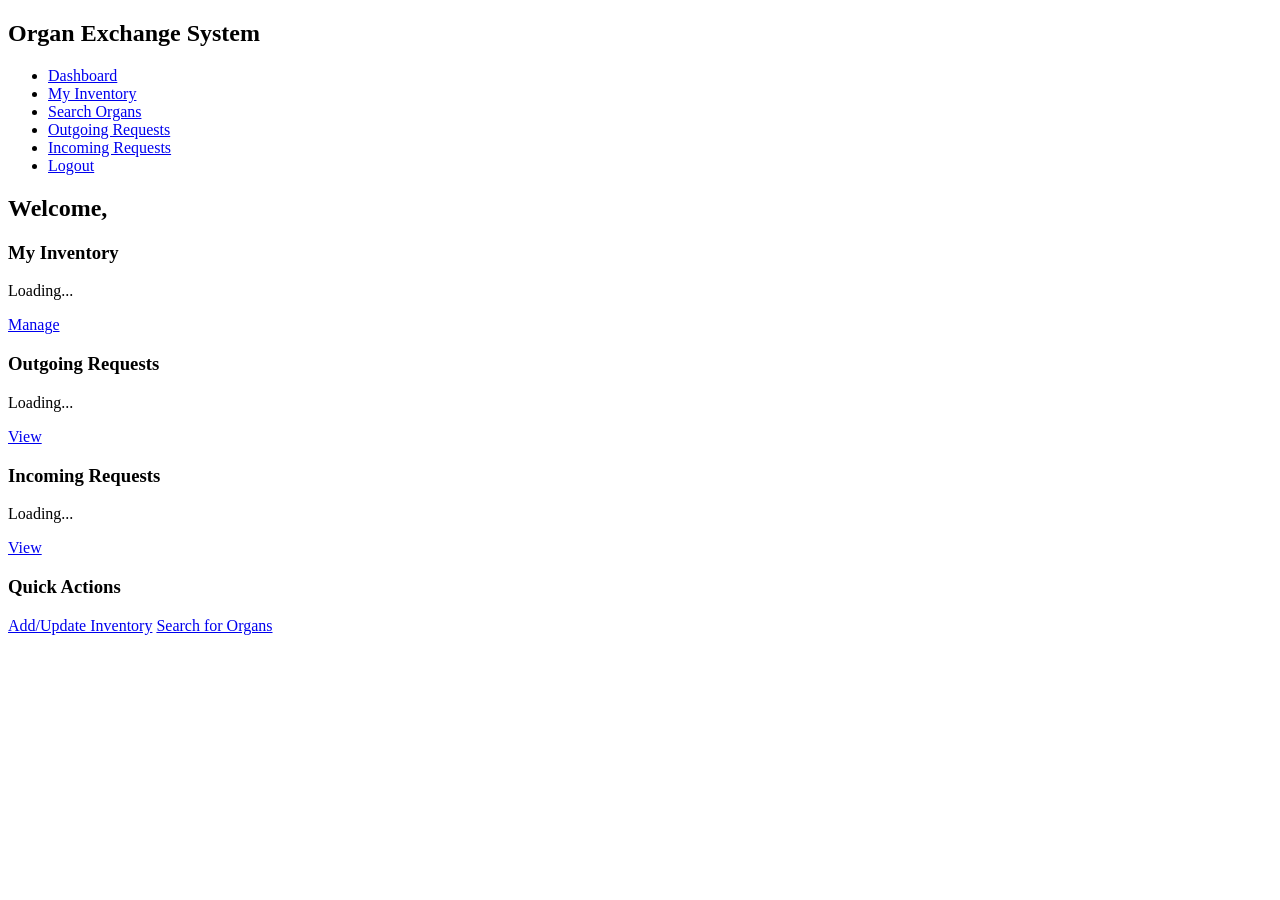
==== frontend/dashboard.html @ f430e493 "Initial commit" ====
<!DOCTYPE html>
<html lang="en">
<head>
    <meta charset="UTF-8">
    <meta name="viewport" content="width=device-width, initial-scale=1.0">
    <title>Dashboard - Organ Exchange</title>
    <link rel="stylesheet" href="/css/style.css">
</head>
<body>
    <nav class="navbar">
        <div class="container">
            <h1 class="logo">Organ Exchange System</h1>
            <ul class="nav-links">
                <li><a href="/dashboard.html">Dashboard</a></li>
                <li><a href="/my-inventory.html">My Inventory</a></li>
                <li><a href="/search-organs.html">Search Organs</a></li>
                <li><a href="/outgoing-requests.html">Outgoing Requests</a></li>
                <li><a href="/incoming-requests.html">Incoming Requests</a></li>
                <li><a href="#" id="logoutBtn">Logout</a></li>
            </ul>
        </div>
    </nav>

    <main class="container">
        <h2>Welcome, <span id="hospitalName"></span></h2>
        
        <div class="dashboard-stats">
            <div class="stat-card">
                <h3>My Inventory</h3>
                <p id="inventoryCount">Loading...</p>
                <a href="/my-inventory.html" class="btn btn-small">Manage</a>
            </div>
            
            <div class="stat-card">
                <h3>Outgoing Requests</h3>
                <p id="outgoingCount">Loading...</p>
                <a href="/outgoing-requests.html" class="btn btn-small">View</a>
            </div>
            
            <div class="stat-card">
                <h3>Incoming Requests</h3>
                <p id="incomingCount">Loading...</p>
                <a href="/incoming-requests.html" class="btn btn-small">View</a>
            </div>
        </div>

        <div class="quick-actions">
            <h3>Quick Actions</h3>
            <div class="action-buttons">
                <a href="/my-inventory.html" class="btn btn-primary">Add/Update Inventory</a>
                <a href="/search-organs.html" class="btn btn-secondary">Search for Organs</a>
            </div>
        </div>
    </main>

    <script src="/js/api.js"></script>
    <script src="/js/dashboard.js"></script>
</body>
</html>
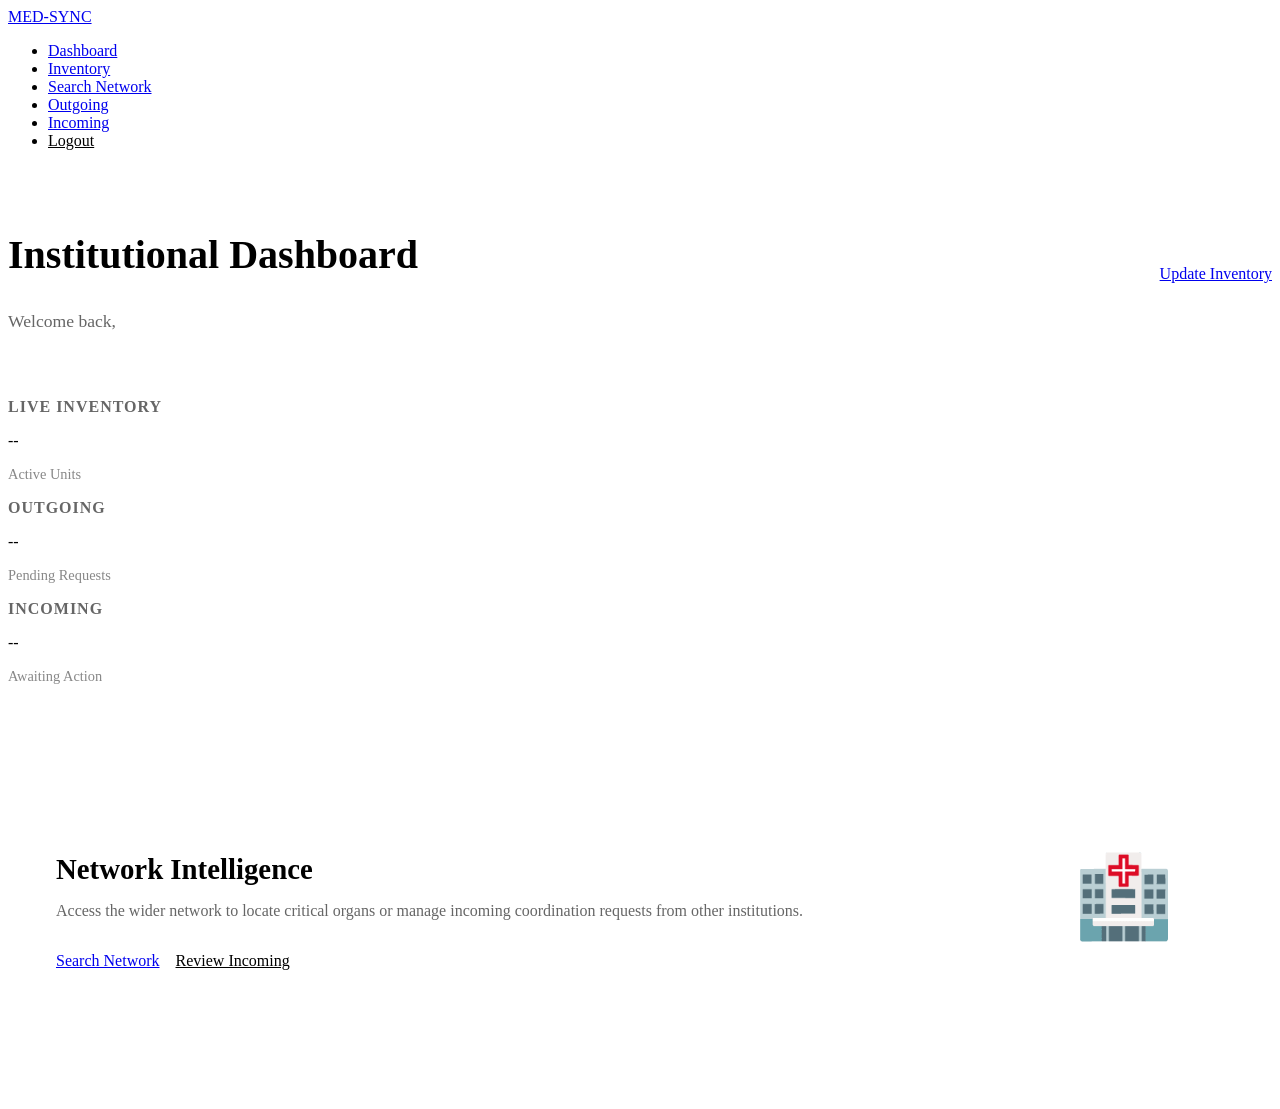
==== commit dabd5bd4: "sec" ====
--- a/frontend/dashboard.html
+++ b/frontend/dashboard.html
@@ -1,59 +1,89 @@
 <!DOCTYPE html>
 <html lang="en">
+
 <head>
     <meta charset="UTF-8">
     <meta name="viewport" content="width=device-width, initial-scale=1.0">
-    <title>Dashboard - Organ Exchange</title>
+    <title>Dashboard - MED-SYNC</title>
+    <link rel="preconnect" href="https://fonts.googleapis.com">
+    <link rel="preconnect" href="https://fonts.gstatic.com" crossorigin>
+    <link href="https://fonts.googleapis.com/css2?family=Inter:wght@400;500;600;700;800&display=swap" rel="stylesheet">
     <link rel="stylesheet" href="/css/style.css">
 </head>
+
 <body>
     <nav class="navbar">
         <div class="container">
-            <h1 class="logo">Organ Exchange System</h1>
+            <a href="/dashboard.html" class="logo">MED-SYNC</a>
             <ul class="nav-links">
                 <li><a href="/dashboard.html">Dashboard</a></li>
-                <li><a href="/my-inventory.html">My Inventory</a></li>
-                <li><a href="/search-organs.html">Search Organs</a></li>
-                <li><a href="/outgoing-requests.html">Outgoing Requests</a></li>
-                <li><a href="/incoming-requests.html">Incoming Requests</a></li>
-                <li><a href="#" id="logoutBtn">Logout</a></li>
+                <li><a href="/my-inventory.html">Inventory</a></li>
+                <li><a href="/search-organs.html">Search Network</a></li>
+                <li><a href="/outgoing-requests.html">Outgoing</a></li>
+                <li><a href="/incoming-requests.html">Incoming</a></li>
+                <li><a href="#" id="logoutBtn" style="color: var(--error);">Logout</a></li>
             </ul>
         </div>
     </nav>
 
     <main class="container">
-        <h2>Welcome, <span id="hospitalName"></span></h2>
-        
+        <header style="margin: 3rem 0; display: flex; justify-content: space-between; align-items: center;">
+            <div>
+                <h2 style="font-size: 2.5rem; color: var(--primary-color);">Institutional Dashboard</h2>
+                <p style="color: #666; font-size: 1.1rem;">Welcome back, <span id="hospitalName"
+                        style="color: var(--secondary-color); font-weight: 700;"></span></p>
+            </div>
+            <div class="quick-actions">
+                <a href="/my-inventory.html" class="btn btn-action">Update Inventory</a>
+            </div>
+        </header>
+
         <div class="dashboard-stats">
             <div class="stat-card">
-                <h3>My Inventory</h3>
-                <p id="inventoryCount">Loading...</p>
-                <a href="/my-inventory.html" class="btn btn-small">Manage</a>
+                <h3 style="font-size: 1rem; color: #666; text-transform: uppercase; letter-spacing: 1px;">Live Inventory
+                </h3>
+                <p id="inventoryCount" style="margin: 1rem 0;">--</p>
+                <div style="font-size: 0.9rem; color: #888;">Active Units</div>
             </div>
-            
+
             <div class="stat-card">
-                <h3>Outgoing Requests</h3>
-                <p id="outgoingCount">Loading...</p>
-                <a href="/outgoing-requests.html" class="btn btn-small">View</a>
+                <h3 style="font-size: 1rem; color: #666; text-transform: uppercase; letter-spacing: 1px;">Outgoing</h3>
+                <p id="outgoingCount" style="margin: 1rem 0; color: var(--primary-color);">--</p>
+                <div style="font-size: 0.9rem; color: #888;">Pending Requests</div>
             </div>
-            
+
             <div class="stat-card">
-                <h3>Incoming Requests</h3>
-                <p id="incomingCount">Loading...</p>
-                <a href="/incoming-requests.html" class="btn btn-small">View</a>
+                <h3 style="font-size: 1rem; color: #666; text-transform: uppercase; letter-spacing: 1px;">Incoming</h3>
+                <p id="incomingCount" style="margin: 1rem 0; color: var(--secondary-color);">--</p>
+                <div style="font-size: 0.9rem; color: #888;">Awaiting Action</div>
             </div>
         </div>
 
-        <div class="quick-actions">
-            <h3>Quick Actions</h3>
-            <div class="action-buttons">
-                <a href="/my-inventory.html" class="btn btn-primary">Add/Update Inventory</a>
-                <a href="/search-organs.html" class="btn btn-secondary">Search for Organs</a>
+        <section style="margin: 4rem 0;">
+            <div
+                style="background: var(--white); padding: 3rem; border-radius: 20px; box-shadow: var(--shadow); display: flex; align-items: center; gap: 3rem;">
+                <div style="flex: 1;">
+                    <h3 style="font-size: 1.8rem; margin-bottom: 1rem; color: var(--primary-color);">Network
+                        Intelligence</h3>
+                    <p style="color: #666; margin-bottom: 2rem;">Access the wider network to locate critical organs or
+                        manage incoming coordination requests from other institutions.</p>
+                    <div style="display: flex; gap: 1rem;">
+                        <a href="/search-organs.html" class="btn btn-action">Search Network</a>
+                        <a href="/incoming-requests.html" class="btn btn-secondary"
+                            style="color: var(--primary-color); border-color: var(--primary-color);">Review Incoming</a>
+                    </div>
+                </div>
+                <div
+                    style="width: 200px; height: 200px; background: var(--accent-color); border-radius: 50%; display: flex; align-items: center; justify-content: center; font-size: 5rem;">
+                    🏥
+                </div>
             </div>
-        </div>
+        </section>
     </main>
 
     <script src="/js/api.js"></script>
+    <script src="/js/auth.js"></script>
     <script src="/js/dashboard.js"></script>
 </body>
+
 </html>
